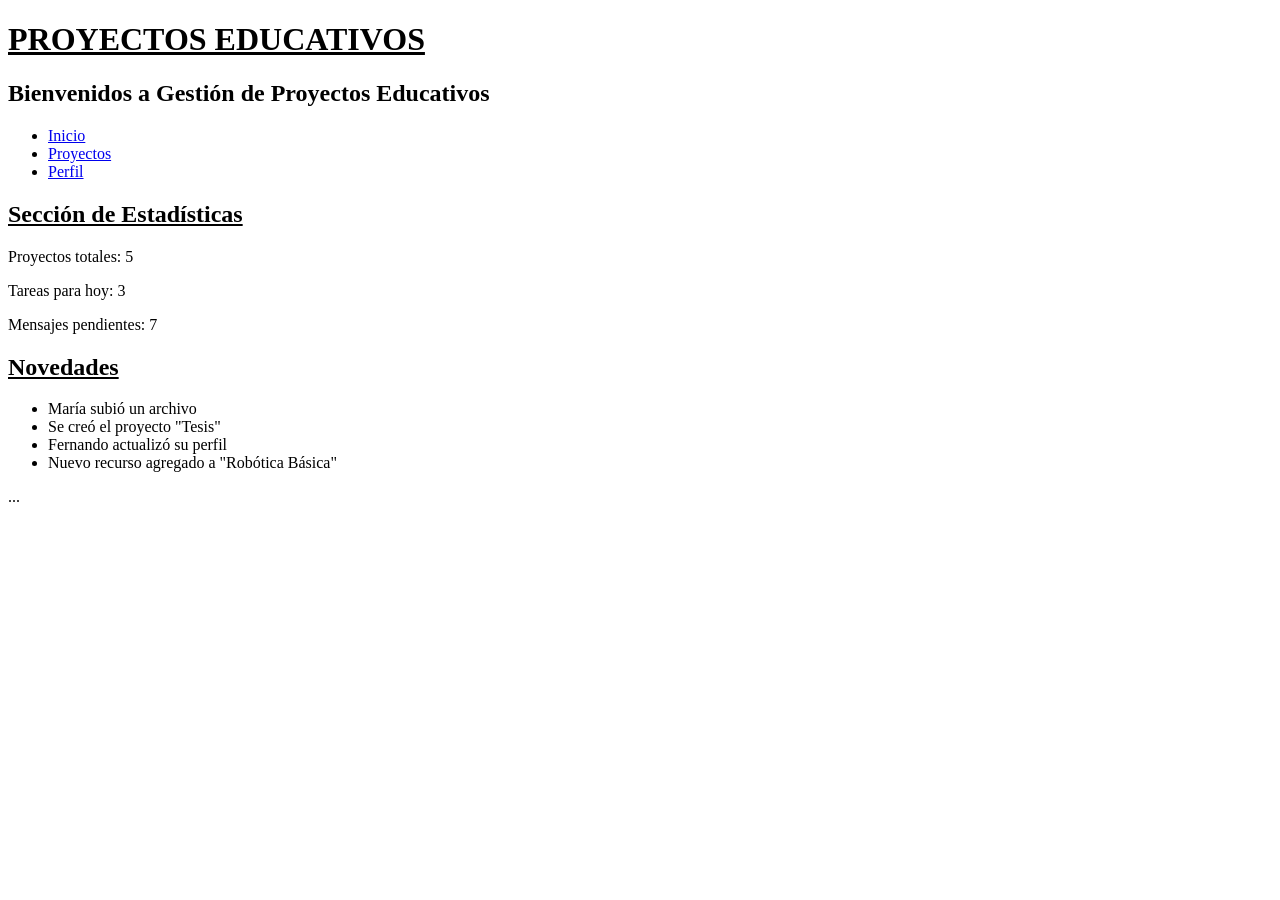
==== index.html @ 494975c1 "terminado index.html" ====
<!DOCTYPE html> 
<html lang="es">
<head>
    <meta charset="UTF-8">
    <meta name="viewport" content="width=device-width, initial-scale=1.0">
    <title>Plataforma Educativa</title>
</head>
<body>
    <header>
        <h1 style =text-decoration:underline; >PROYECTOS EDUCATIVOS</h1>
        <h2>Bienvenidos a Gestión de Proyectos Educativos</h2>
    </header>
    <nav>
        <ul>
            <li><a href="index.html">Inicio</a></li>
            <li><a href="proyectos.html">Proyectos</a></li>
            <li><a href="perfil.html">Perfil</a></li>
        </ul>
    </nav>
    <main>
    <section>
        <h2 style="text-decoration: underline;">Sección de Estadísticas</h2>
        <article>
            <p>Proyectos totales: 5</p>
        </article>
        <article>
            <p>Tareas para hoy: 3</p>
        </article>
        <article>
            <p>Mensajes pendientes: 7</p>
        </article>
    </section>
    <section>
        <h2 style="text-decoration: underline;">Novedades</h2>
        <ul>
            <li>María subió un archivo</li>
            <li>Se creó el proyecto "Tesis"</li>
            <li>Fernando actualizó su perfil</li>
            <li>Nuevo recurso agregado a "Robótica Básica"</li>
        </ul>
    </section>
    </main>
    <footer>
        <p>...</p>
    </footer>
</body>
</html>
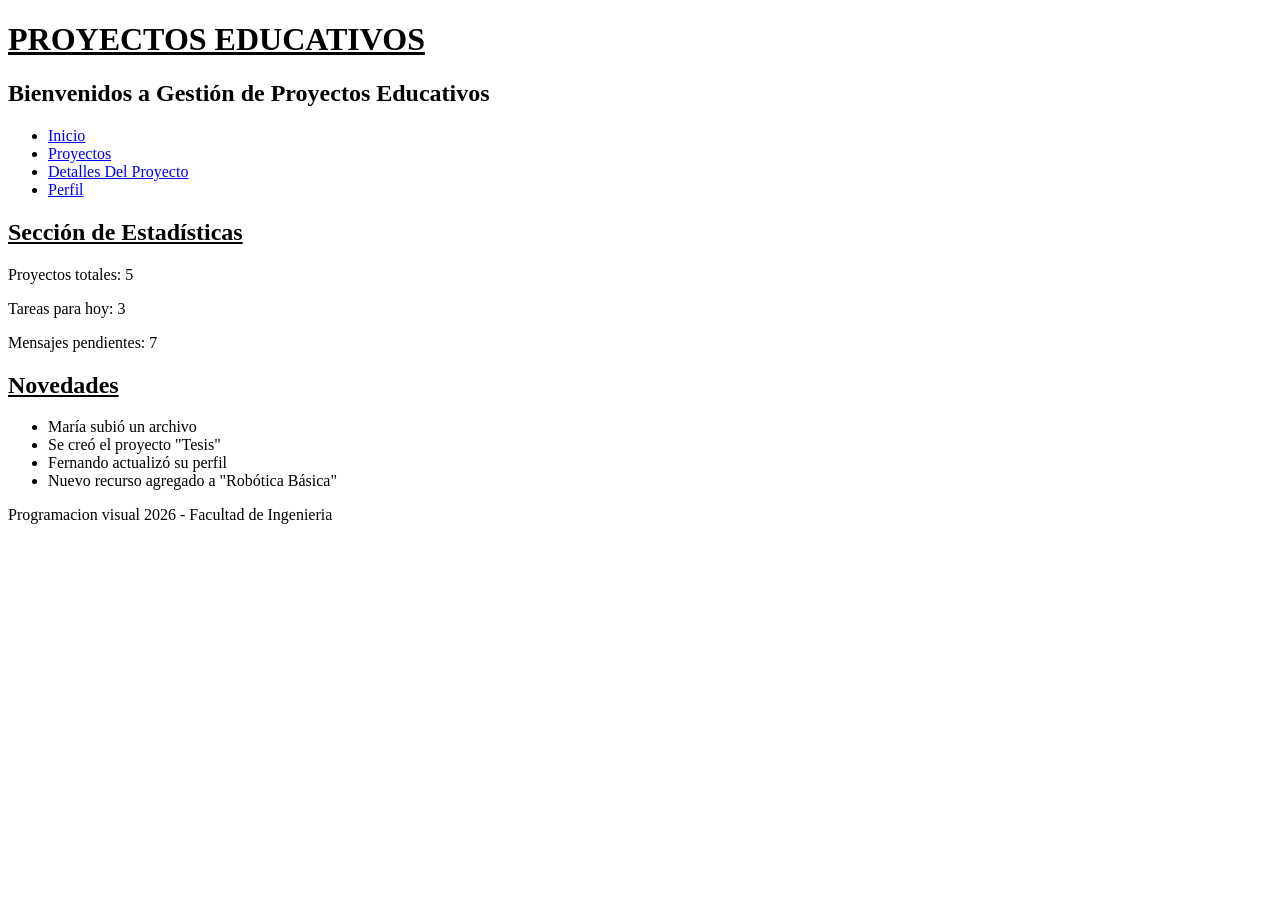
==== commit ce9afb8e: "agrego cambios" ====
--- a/index.html
+++ b/index.html
@@ -13,7 +13,8 @@
     <nav>
         <ul>
             <li><a href="index.html">Inicio</a></li>
-            <li><a href="proyectos.html">Proyectos</a></li>
+            <li><a href="proyecto.html">Proyectos</a></li>
+              <li><a href="detalle.html">Detalles Del Proyecto</a></li>
             <li><a href="perfil.html">Perfil</a></li>
         </ul>
     </nav>
@@ -41,7 +42,7 @@
     </section>
     </main>
     <footer>
-        <p>...</p>
+        <p> Programacion visual 2026  -   Facultad de Ingenieria </p>
     </footer>
 </body>
 </html>
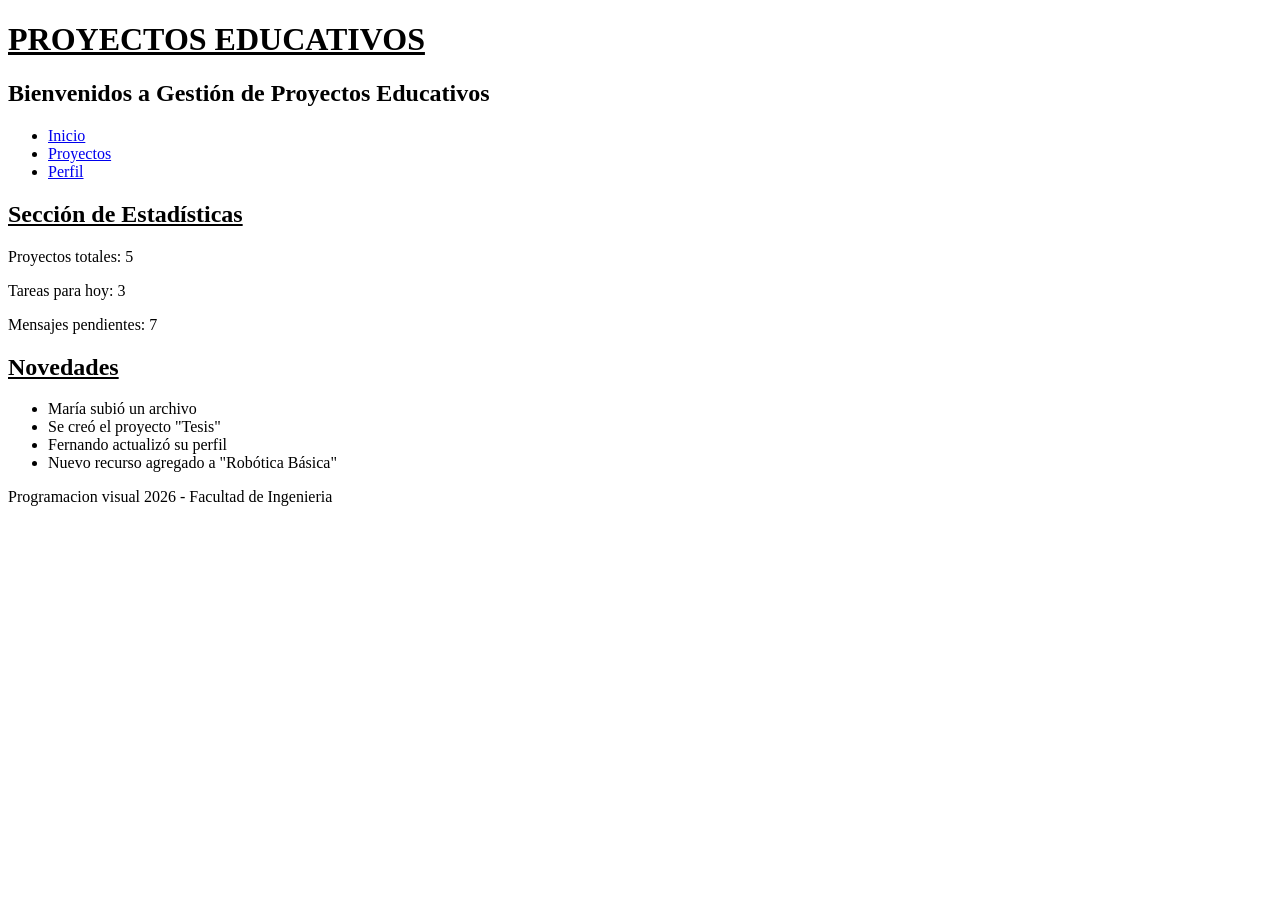
==== commit 272b2246: "Merge branch 'main' of https://github.com/Fede301/pv_tp1_grupo5" ====
--- a/index.html
+++ b/index.html
@@ -4,6 +4,7 @@
     <meta charset="UTF-8">
     <meta name="viewport" content="width=device-width, initial-scale=1.0">
     <title>Plataforma Educativa</title>
+    <link rel="stylesheet" href="css/StylesIndex.css">
 </head>
 <body>
     <header>
@@ -13,8 +14,7 @@
     <nav>
         <ul>
             <li><a href="index.html">Inicio</a></li>
-            <li><a href="proyecto.html">Proyectos</a></li>
-              <li><a href="detalle.html">Detalles Del Proyecto</a></li>
+            <li><a href="proyectos.html">Proyectos</a></li>
             <li><a href="perfil.html">Perfil</a></li>
         </ul>
     </nav>
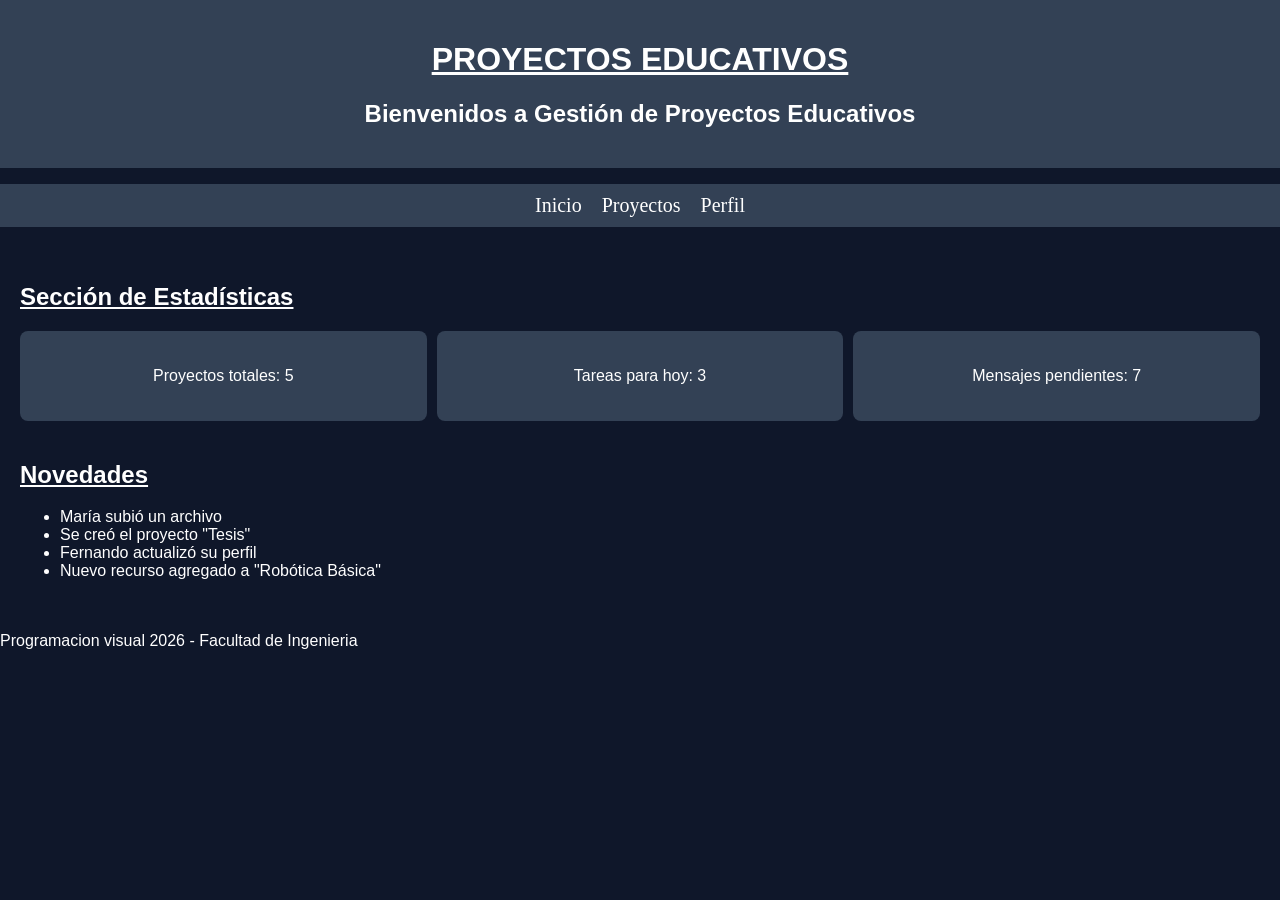
==== commit 44121965: "Agr. styleindex y Act. index" ====
--- a/index.html
+++ b/index.html
@@ -4,14 +4,14 @@
     <meta charset="UTF-8">
     <meta name="viewport" content="width=device-width, initial-scale=1.0">
     <title>Plataforma Educativa</title>
-    <link rel="stylesheet" href="css/StylesIndex.css">
+    <link rel="stylesheet" href="css/stylesindex.css">
 </head>
 <body>
     <header>
         <h1 style =text-decoration:underline; >PROYECTOS EDUCATIVOS</h1>
         <h2>Bienvenidos a Gestión de Proyectos Educativos</h2>
     </header>
-    <nav>
+    <nav class="menu">
         <ul>
             <li><a href="index.html">Inicio</a></li>
             <li><a href="proyectos.html">Proyectos</a></li>
@@ -19,17 +19,19 @@
         </ul>
     </nav>
     <main>
-    <section>
+    <section class="Estadísticas">
         <h2 style="text-decoration: underline;">Sección de Estadísticas</h2>
-        <article>
+        <div class="cards">
+        <article class="card">
             <p>Proyectos totales: 5</p>
         </article>
-        <article>
+        <article class="card">
             <p>Tareas para hoy: 3</p>
         </article>
-        <article>
+        <article class="card">
             <p>Mensajes pendientes: 7</p>
         </article>
+        </div>
     </section>
     <section>
         <h2 style="text-decoration: underline;">Novedades</h2>
--- a/css/stylesindex.css
+++ b/css/stylesindex.css
@@ -0,0 +1,65 @@
+
+:root {
+  /* Colores Principales */
+  --color-primary:  #334155;    /* Botones | Cajas*/
+  --color-tex-primary: white;
+  --color-secondary: #64748b;  /* Texto secundario */
+  --fondo-general: #0f172a;           /* Fondo general */ 
+  /* Tipografía */
+  --font-main: 'Inter', sans-serif;
+  
+}
+
+body{
+  background-color: var(--fondo-general);
+  color: var(--color-tex-primary);
+  margin: 0;
+  font-family: var(--font-main);
+}
+
+/* HEADER */
+header{
+  background-color: var(--color-primary);
+  color: var(--color-tex-primary); 
+  text-align: center;
+  padding: 20px;
+}
+
+/* NAV */
+.menu ul {
+  display: flex;
+  justify-content: center;
+  list-style: none;
+  padding: 0;
+  background-color: var(--color-primary);
+}
+.menu li {
+  margin: 10px;
+}
+.menu a {
+  text-decoration: none;
+  font-size: 20px;
+  color: white;
+  font-family:Georgia;
+}
+.menu a:hover {
+    color: #3b82f6;
+}
+main {
+  display: grid;
+  gap: 20px;
+  padding: 20px;
+}
+
+/* ESTADÍSTICAS */
+.cards {
+  display: flex;
+  gap: 10px;
+}
+.card {
+  background-color: var(--color-primary);
+  padding: 20px;
+  flex: 1;
+  text-align: center;
+  border-radius: 8px;
+}
